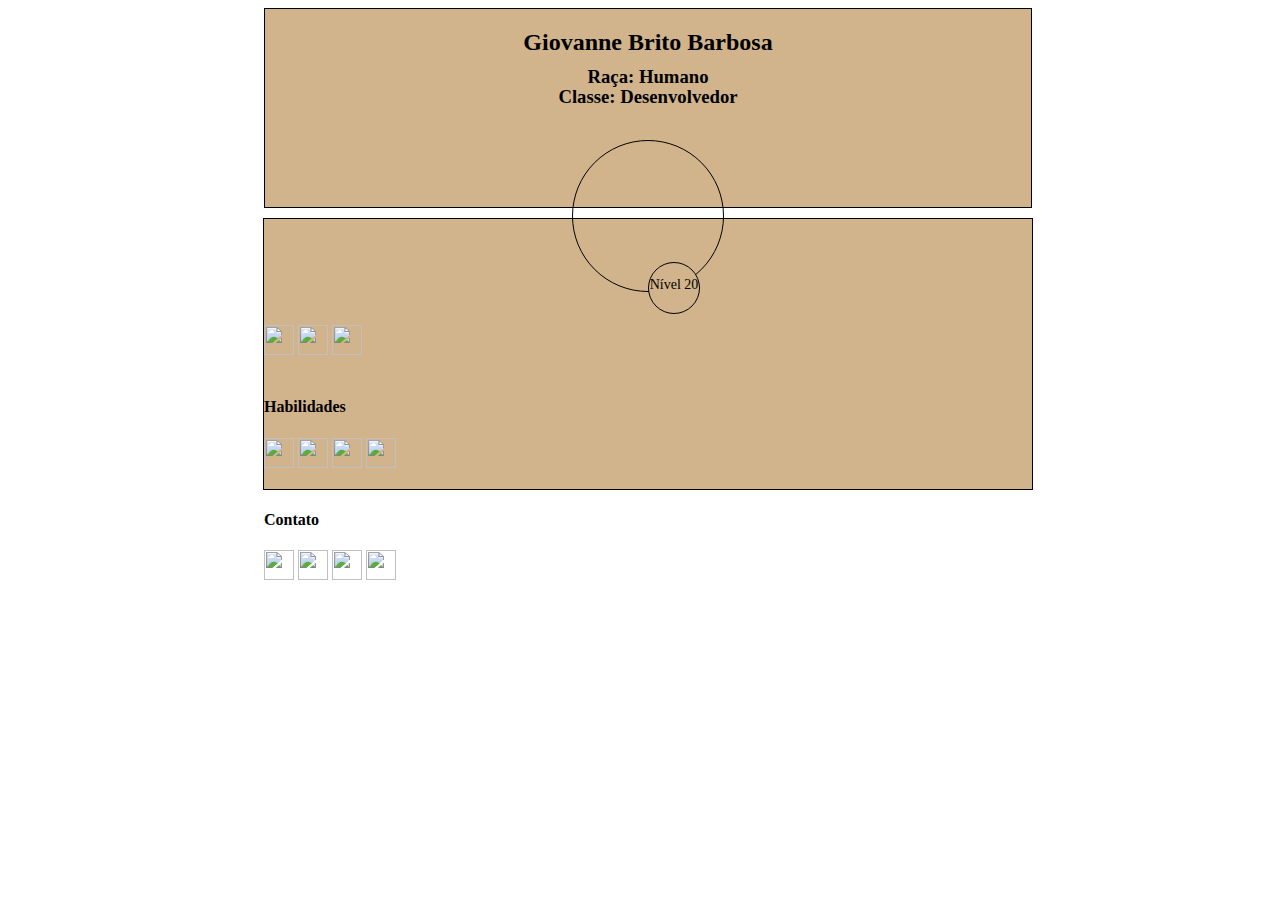
==== index.html @ 073182da "'show'" ====
<!DOCTYPE html>
<html lang="en">
<head>
    <meta charset="UTF-8">
    <meta name="viewport" content="width=device-width, initial-scale=1.0">
    <link rel="stylesheet" type="text/css" href="estilo.css">
    <title>Giovanne Barbosa</title>
</head>
<body>
    <div class="personal-info">
        <div class="name"><h2>Giovanne Brito Barbosa</h2></div>
        <div class="race"><h3>Raça: Humano</h3></div>
        <div class="class"><h3>Classe: Desenvolvedor</h3></div>
    </div>
    <div class="equipament">
            <div class="contact">
                    <br>
                    <br>
                    <img src="img/icons/cafe.png" width="30" height="30">
                    <img src="img/icons/fones.png"  width="30" height="30">
                    <img src="img/icons/note.png"  width="30" height="30">
                </div>
        <div class="contact">
            <br>
            <h4>Habilidades</h4>
            <img src="img/icons/python.png" width="30" height="30">
            <img src="img/icons/javascript.png"  width="30" height="30">
            <img src="img/icons/node.png"  width="30" height="30">
            <img src="img/icons/react.png"  width="30" height="30">
        </div>
        <div class="contact">
            <br>
            <h4>Contato</h4>
            <a href="https://linkedin.com/in/giovannebbarbosa"><img src="img/icons/linkedin.png" width="30" height="30"></a>
            <a href="https://www.facebook.com/GiovanneBBarbosa11"><img src="img/icons/facebook.png"  width="30" height="30"></a>
            <a href="https://www.instagram.com/gbarbosa_dev"><img src="img/icons/instagram.png"  width="30" height="30"></a>
            <a href="https://www.github.com/g-barbosa"><img src="img/icons/git.png"  width="30" height="30"></a>
        </div>
    </div>
    <div class="photo"></div>
    <div class="level"><p>Nível 20</p></div>
</body>
</html>
---- estilo.css ----
@font-face {
    font-family:pixelArt;
    src:url('fonts/FreePixel.ttf')
   }

body{
    font-family: pixelArt;
    width: 100%;
    height: 100%;
    background-image: url('img/Dungeon.jpg');
    background-repeat: no-repeat;
    background-size: auto;
}

.personal-info{
    margin: 0 auto;
    width: 60%;
    height: 200px;
    border: 1px solid;
    box-sizing: border-box;
    background-color: #d2b48c;
}

.equipament{
    margin: 0 auto;
    margin-top: 10px;
    padding-top: 70px;
    width: 60%;
    height: 200px;
    border: 1px solid;
    background-color: #d2b48c;
}

.photo{
    margin: 0 auto;
    width: 150px;
    height: 150px;
    border: 1px solid;
    border-radius: 50%;
    background-image: url('img/suéter.jpg');
    background-size: 90%;
    position: relative;
    margin-top: -350px;
}

.level{
    margin: 0 auto;
    width: 50px;
    height: 50px;
    border: 1px solid;
    border-radius: 50%;
    background-color: #d2b48c;
    position: absolute;
    margin-top: -30px;
    margin-left: 50%;

}

.level p{
    font-size: 14px;
}

.race p{
    text-align: left;
}

.class p{
    text-align: right;
}

.name{
    position: relative;
}

p{
    text-align: center;
    font-size: 16px;
}

h2{
    text-align: center;
    justify-content: center;
}

h3{
    letter-spacing: 0;
    line-height: 0.1;
    text-align: center;
}
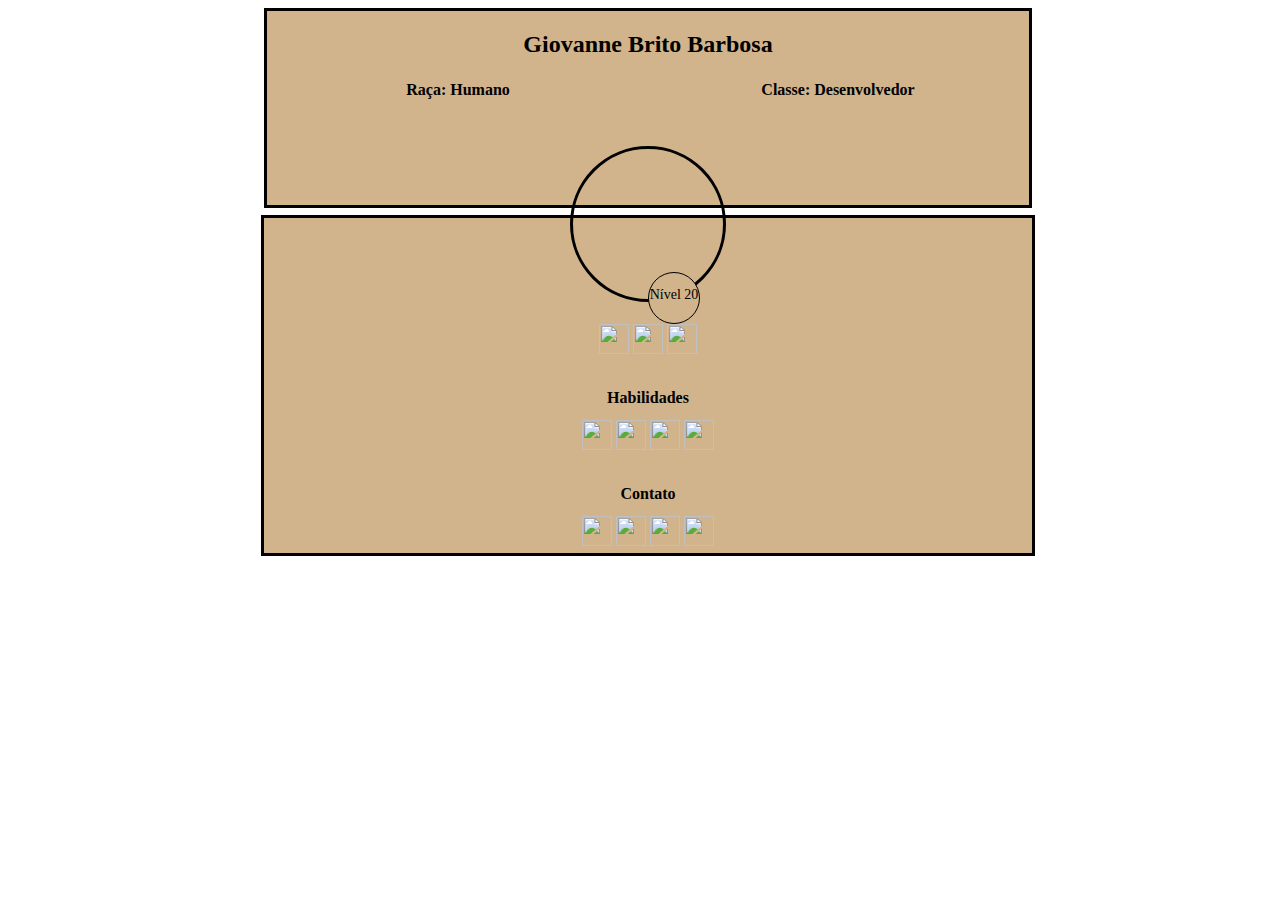
==== commit 3988c984: "'mudanças'" ====
--- a/index.html
+++ b/index.html
@@ -8,9 +8,17 @@
 </head>
 <body>
     <div class="personal-info">
-        <div class="name"><h2>Giovanne Brito Barbosa</h2></div>
-        <div class="race"><h3>Raça: Humano</h3></div>
-        <div class="class"><h3>Classe: Desenvolvedor</h3></div>
+        <div class="name">
+            <h2>Giovanne Brito Barbosa</h2>
+        </div>
+        <div class="info">
+            <table>
+                <tr>
+                    <td><b>Raça: Humano</b></td>
+                    <td><b>Classe: Desenvolvedor</b></td>
+                </tr>
+            </table>
+        </div>
     </div>
     <div class="equipament">
             <div class="contact">
--- a/estilo.css
+++ b/estilo.css
@@ -16,18 +16,18 @@
     margin: 0 auto;
     width: 60%;
     height: 200px;
-    border: 1px solid;
+    border: 3px solid;
     box-sizing: border-box;
     background-color: #d2b48c;
 }
 
 .equipament{
     margin: 0 auto;
-    margin-top: 10px;
+    margin-top: 7px;
     padding-top: 70px;
     width: 60%;
-    height: 200px;
-    border: 1px solid;
+    height: 265px;
+    border: 3px solid;
     background-color: #d2b48c;
 }
 
@@ -35,12 +35,12 @@
     margin: 0 auto;
     width: 150px;
     height: 150px;
-    border: 1px solid;
+    border: 3px solid;
     border-radius: 50%;
     background-image: url('img/suéter.jpg');
     background-size: 90%;
     position: relative;
-    margin-top: -350px;
+    margin-top: -410px;
 }
 
 .level{
@@ -59,17 +59,21 @@
 .level p{
     font-size: 14px;
 }
-
-.race p{
-    text-align: left;
+.name{
+    position: relative;
 }
 
-.class p{
-    text-align: right;
+.contact{
+    text-align: center;
 }
 
-.name{
+.info{
+    align-items: center;
     position: relative;
+}
+
+span{
+    font-size: 16px;
 }
 
 p{
@@ -86,4 +90,16 @@
     letter-spacing: 0;
     line-height: 0.1;
     text-align: center;
+    justify-content: left;
+}
+
+h4{
+    line-height: 0.1;
+}
+
+table{
+    width: 100%;
+    margin-bottom : .5em;
+    table-layout: fixed;
+    text-align: center;
 }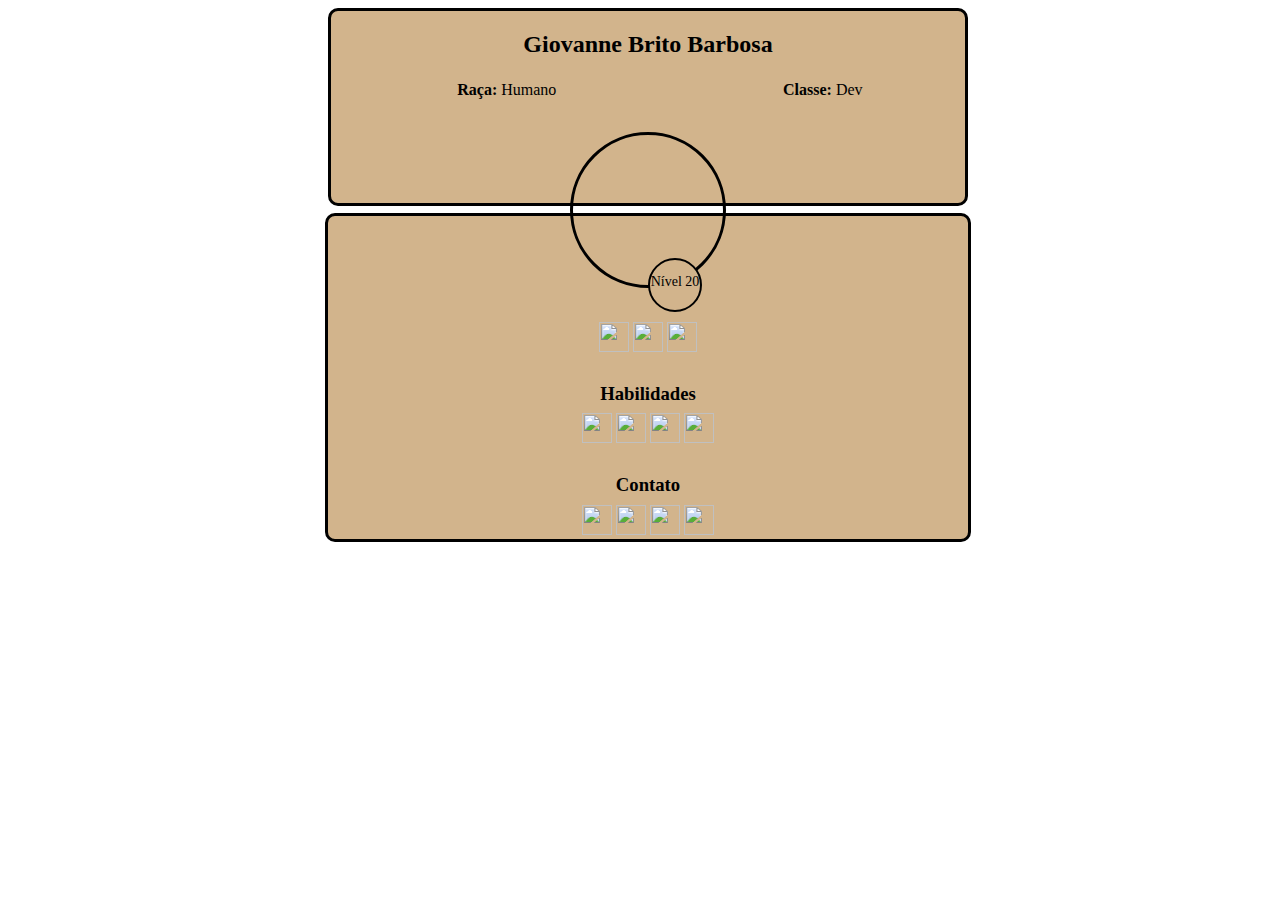
==== commit 48cf12dd: "teste de responsividade" ====
--- a/index.html
+++ b/index.html
@@ -10,12 +10,10 @@
     <div class="personal-info">
         <div class="name">
             <h2>Giovanne Brito Barbosa</h2>
-        </div>
-        <div class="info">
             <table>
                 <tr>
-                    <td><b>Raça: Humano</b></td>
-                    <td><b>Classe: Desenvolvedor</b></td>
+                    <td><b>Raça:</b> Humano</td>
+                    <td><b>Classe:</b> Dev</td>
                 </tr>
             </table>
         </div>
@@ -30,7 +28,7 @@
                 </div>
         <div class="contact">
             <br>
-            <h4>Habilidades</h4>
+            <h3>Habilidades</h3>
             <img src="img/icons/python.png" width="30" height="30">
             <img src="img/icons/javascript.png"  width="30" height="30">
             <img src="img/icons/node.png"  width="30" height="30">
@@ -38,7 +36,7 @@
         </div>
         <div class="contact">
             <br>
-            <h4>Contato</h4>
+            <h3>Contato</h3>
             <a href="https://linkedin.com/in/giovannebbarbosa"><img src="img/icons/linkedin.png" width="30" height="30"></a>
             <a href="https://www.facebook.com/GiovanneBBarbosa11"><img src="img/icons/facebook.png"  width="30" height="30"></a>
             <a href="https://www.instagram.com/gbarbosa_dev"><img src="img/icons/instagram.png"  width="30" height="30"></a>
--- a/estilo.css
+++ b/estilo.css
@@ -7,16 +7,21 @@
     font-family: pixelArt;
     width: 100%;
     height: 100%;
+    min-width:600px;
+    max-width:2000px;
     background-image: url('img/Dungeon.jpg');
+    cursor: url('img/icons/cafe.png'), default;
     background-repeat: no-repeat;
     background-size: auto;
 }
 
+
 .personal-info{
     margin: 0 auto;
-    width: 60%;
-    height: 200px;
+    width: 50%;
+    height: 198px;
     border: 3px solid;
+    border-radius: 10px;
     box-sizing: border-box;
     background-color: #d2b48c;
 }
@@ -25,9 +30,10 @@
     margin: 0 auto;
     margin-top: 7px;
     padding-top: 70px;
-    width: 60%;
-    height: 265px;
+    width: 50%;
+    height: 100%;
     border: 3px solid;
+    border-radius: 10px;
     background-color: #d2b48c;
 }
 
@@ -47,7 +53,7 @@
     margin: 0 auto;
     width: 50px;
     height: 50px;
-    border: 1px solid;
+    border: 2px solid;
     border-radius: 50%;
     background-color: #d2b48c;
     position: absolute;
@@ -67,18 +73,13 @@
     text-align: center;
 }
 
-.info{
-    align-items: center;
-    position: relative;
-}
-
 span{
     font-size: 16px;
 }
 
 p{
     text-align: center;
-    font-size: 16px;
+    font-size: 1em;
 }
 
 h2{
@@ -99,7 +100,5 @@
 
 table{
     width: 100%;
-    margin-bottom : .5em;
-    table-layout: fixed;
     text-align: center;
 }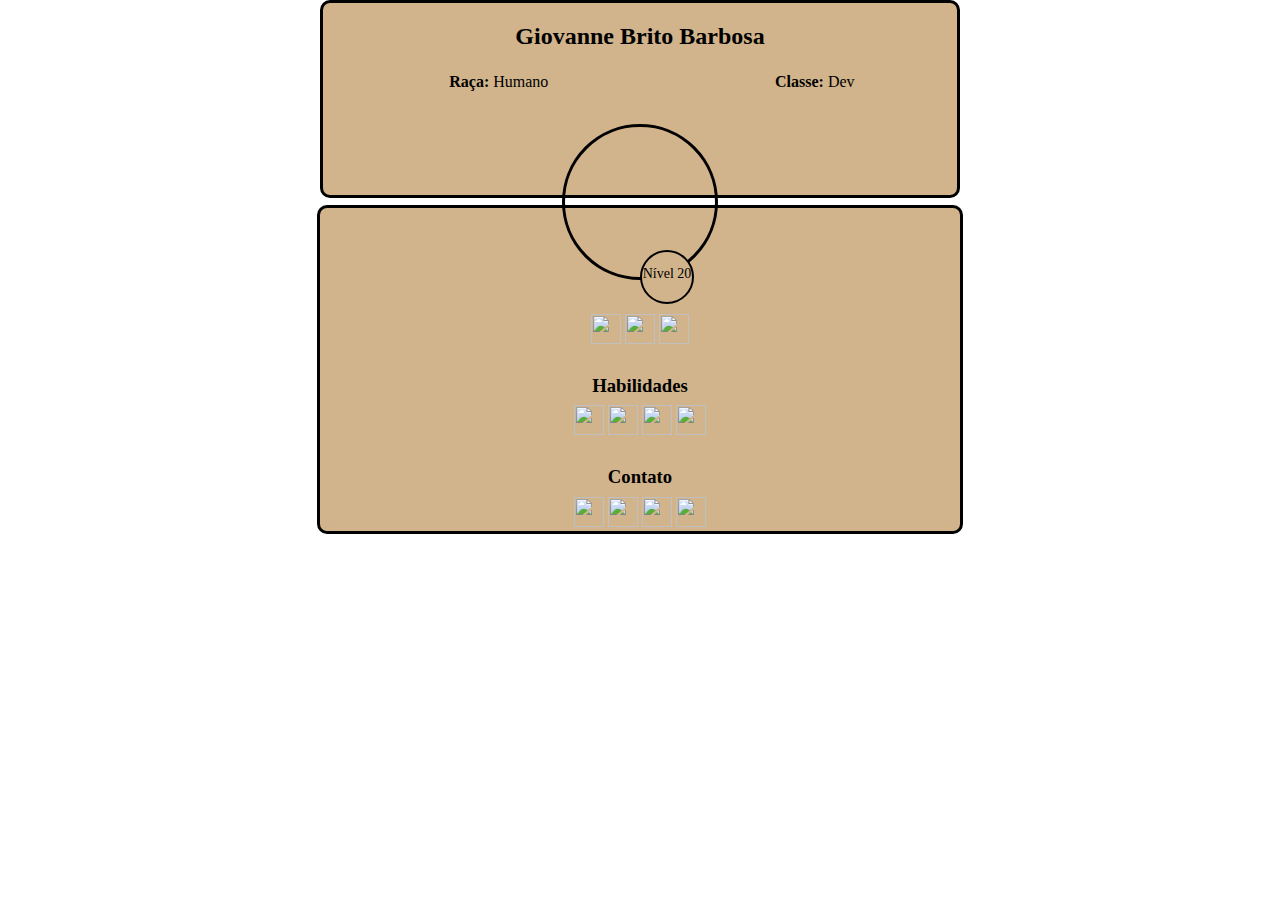
==== commit 403216d1: "correçao" ====
--- a/index.html
+++ b/index.html
@@ -7,43 +7,45 @@
     <title>Giovanne Barbosa</title>
 </head>
 <body>
-    <div class="personal-info">
-        <div class="name">
-            <h2>Giovanne Brito Barbosa</h2>
-            <table>
-                <tr>
-                    <td><b>Raça:</b> Humano</td>
-                    <td><b>Classe:</b> Dev</td>
-                </tr>
-            </table>
+    <div class="container">
+        <div class="personal-info">
+            <div class="name">
+                <h2>Giovanne Brito Barbosa</h2>
+                <table>
+                    <tr>
+                        <td><b>Raça:</b> Humano</td>
+                        <td><b>Classe:</b> Dev</td>
+                    </tr>
+                </table>
+            </div>
         </div>
+        <div class="equipament">
+            <div class="contact">
+                <br>
+                <br>
+                <img src="img/icons/cafe.png" width="30" height="30">
+                <img src="img/icons/fones.png"  width="30" height="30">
+                <img src="img/icons/note.png"  width="30" height="30">
+            </div>
+            <div class="contact">
+                <br>
+                <h3>Habilidades</h3>
+                <img src="img/icons/python.png" width="30" height="30">
+                <img src="img/icons/javascript.png"  width="30" height="30">
+                <img src="img/icons/node.png"  width="30" height="30">
+                <img src="img/icons/react.png"  width="30" height="30">
+            </div>
+            <div class="contact">
+                <br>
+                <h3>Contato</h3>
+                <a href="https://linkedin.com/in/giovannebbarbosa"><img src="img/icons/linkedin.png" width="30" height="30"></a>
+                <a href="https://www.facebook.com/GiovanneBBarbosa11"><img src="img/icons/facebook.png"  width="30" height="30"></a>
+                <a href="https://www.instagram.com/gbarbosa_dev"><img src="img/icons/instagram.png"  width="30" height="30"></a>
+                <a href="https://www.github.com/g-barbosa"><img src="img/icons/git.png"  width="30" height="30"></a>
+            </div>
+        </div>
+        <div class="photo"></div>
+        <div class="level"><p>Nível 20</p></div>
     </div>
-    <div class="equipament">
-            <div class="contact">
-                    <br>
-                    <br>
-                    <img src="img/icons/cafe.png" width="30" height="30">
-                    <img src="img/icons/fones.png"  width="30" height="30">
-                    <img src="img/icons/note.png"  width="30" height="30">
-                </div>
-        <div class="contact">
-            <br>
-            <h3>Habilidades</h3>
-            <img src="img/icons/python.png" width="30" height="30">
-            <img src="img/icons/javascript.png"  width="30" height="30">
-            <img src="img/icons/node.png"  width="30" height="30">
-            <img src="img/icons/react.png"  width="30" height="30">
-        </div>
-        <div class="contact">
-            <br>
-            <h3>Contato</h3>
-            <a href="https://linkedin.com/in/giovannebbarbosa"><img src="img/icons/linkedin.png" width="30" height="30"></a>
-            <a href="https://www.facebook.com/GiovanneBBarbosa11"><img src="img/icons/facebook.png"  width="30" height="30"></a>
-            <a href="https://www.instagram.com/gbarbosa_dev"><img src="img/icons/instagram.png"  width="30" height="30"></a>
-            <a href="https://www.github.com/g-barbosa"><img src="img/icons/git.png"  width="30" height="30"></a>
-        </div>
-    </div>
-    <div class="photo"></div>
-    <div class="level"><p>Nível 20</p></div>
 </body>
 </html>--- a/estilo.css
+++ b/estilo.css
@@ -5,8 +5,7 @@
 
 body{
     font-family: pixelArt;
-    width: 100%;
-    height: 100%;
+    margin: 0 auto;
     min-width:600px;
     max-width:2000px;
     background-image: url('img/Dungeon.jpg');
@@ -15,6 +14,9 @@
     background-size: auto;
 }
 
+.container{
+    margin: 0 auto;
+}
 
 .personal-info{
     margin: 0 auto;
@@ -56,7 +58,7 @@
     border: 2px solid;
     border-radius: 50%;
     background-color: #d2b48c;
-    position: absolute;
+    position: relative;
     margin-top: -30px;
     margin-left: 50%;
 
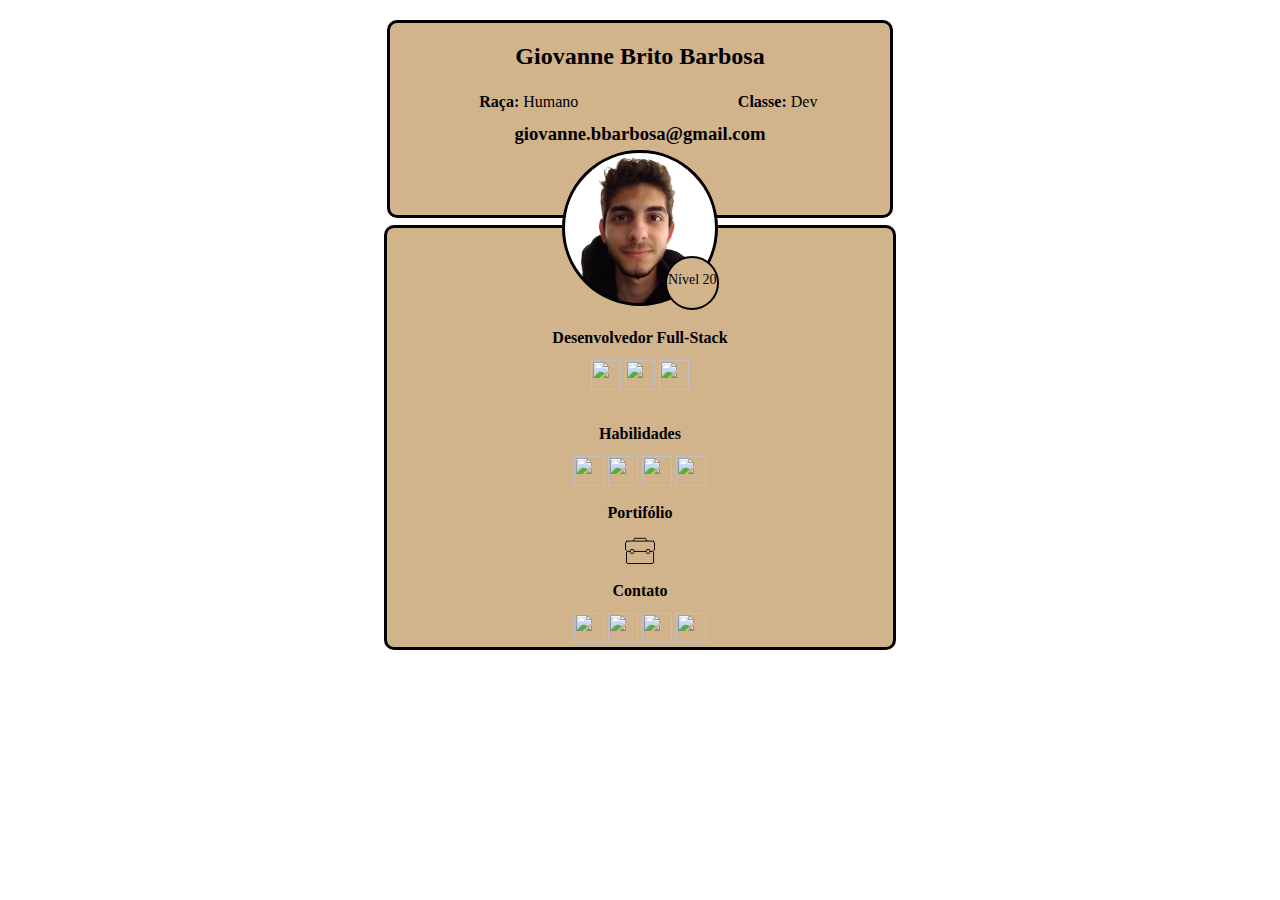
==== commit 4bd4f95e: "add portifolio" ====
--- a/index.html
+++ b/index.html
@@ -17,27 +17,29 @@
                         <td><b>Classe:</b> Dev</td>
                     </tr>
                 </table>
+                <h3>giovanne.bbarbosa@gmail.com</h3>
             </div>
         </div>
         <div class="equipament">
             <div class="contact">
                 <br>
-                <br>
+                <h4>Desenvolvedor Full-Stack</h4>
                 <img src="img/icons/cafe.png" width="30" height="30">
                 <img src="img/icons/fones.png"  width="30" height="30">
                 <img src="img/icons/note.png"  width="30" height="30">
             </div>
             <div class="contact">
                 <br>
-                <h3>Habilidades</h3>
+                <h4>Habilidades</h4>
                 <img src="img/icons/python.png" width="30" height="30">
                 <img src="img/icons/javascript.png"  width="30" height="30">
                 <img src="img/icons/node.png"  width="30" height="30">
                 <img src="img/icons/react.png"  width="30" height="30">
             </div>
+            <h4>Portifólio</h4>
+            <a href="portifolio.html"><img src="img/icons/porti.png" width="30" height="30"></a>
             <div class="contact">
-                <br>
-                <h3>Contato</h3>
+                <h4>Contato</h4>
                 <a href="https://linkedin.com/in/giovannebbarbosa"><img src="img/icons/linkedin.png" width="30" height="30"></a>
                 <a href="https://www.facebook.com/GiovanneBBarbosa11"><img src="img/icons/facebook.png"  width="30" height="30"></a>
                 <a href="https://www.instagram.com/gbarbosa_dev"><img src="img/icons/instagram.png"  width="30" height="30"></a>
--- a/estilo.css
+++ b/estilo.css
@@ -1,26 +1,25 @@
 @font-face {
     font-family:pixelArt;
     src:url('fonts/FreePixel.ttf')
-   }
+}
 
 body{
     font-family: pixelArt;
-    margin: 0 auto;
-    min-width:600px;
-    max-width:2000px;
-    background-image: url('img/Dungeon.jpg');
-    cursor: url('img/icons/cafe.png'), default;
-    background-repeat: no-repeat;
-    background-size: auto;
+    background-image: url('img/Dungeon.jpg'); 
+    background-size: 100%;
+    /* background-repeat: no-repeat; */
 }
 
 .container{
     margin: 0 auto;
+    margin-top: 20px;
+    margin-bottom: 20px;
+    position: relative;
 }
 
 .personal-info{
     margin: 0 auto;
-    width: 50%;
+    width: 40%;
     height: 198px;
     border: 3px solid;
     border-radius: 10px;
@@ -28,15 +27,32 @@
     background-color: #d2b48c;
 }
 
+.portifolio-info{
+    margin: 0 auto;
+    margin-top: 7px;
+    width: 40%;
+    height: 198px;
+    border: 3px solid;
+    border-radius: 10px;
+    box-sizing: border-box;
+    background-color: #d2b48c;
+    text-align: center; 
+}
+
+.portifolio-info p{
+    font-size: 19px;
+}
+
 .equipament{
     margin: 0 auto;
     margin-top: 7px;
     padding-top: 70px;
-    width: 50%;
+    width: 40%;
     height: 100%;
     border: 3px solid;
     border-radius: 10px;
     background-color: #d2b48c;
+    text-align: center;
 }
 
 .photo{
@@ -45,10 +61,12 @@
     height: 150px;
     border: 3px solid;
     border-radius: 50%;
-    background-image: url('img/suéter.jpg');
+    background-color: #ffffff;
+    background-image: url('img/bonitono2.jpg');
+    background-repeat: no-repeat;
     background-size: 90%;
     position: relative;
-    margin-top: -410px;
+    margin-top: -500px;
 }
 
 .level{
@@ -59,8 +77,8 @@
     border-radius: 50%;
     background-color: #d2b48c;
     position: relative;
-    margin-top: -30px;
-    margin-left: 50%;
+    margin-top: -50px;
+    margin-left: 52%;
 
 }
 
@@ -74,6 +92,26 @@
 .contact{
     text-align: center;
 }
+
+@media screen and (max-device-width:840px) {
+    .container {
+     margin-top:10%;
+     width:95%;
+    }
+
+    .personal-info{
+        width: 90%;
+    }
+
+    .equipament{
+        width: 90%;
+    }
+    .level{
+        margin-top: -49px;
+        margin-left: 55%;
+    }
+}
+   
 
 span{
     font-size: 16px;
@@ -98,9 +136,10 @@
 
 h4{
     line-height: 0.1;
+    text-align: center;
 }
 
 table{
     width: 100%;
     text-align: center;
-}+}
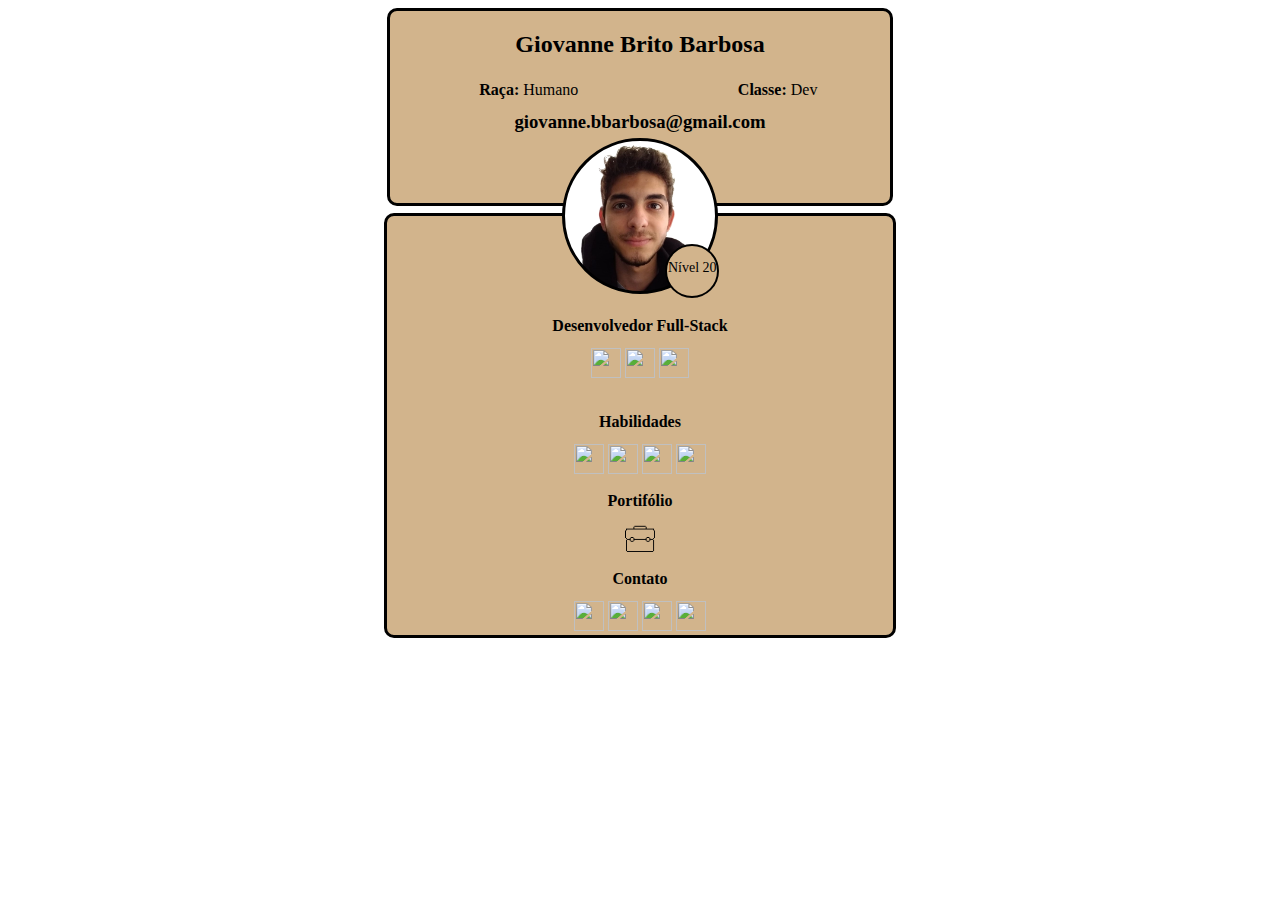
==== commit 4b9b28f6: "adicionado fav" ====
--- a/index.html
+++ b/index.html
@@ -4,6 +4,7 @@
     <meta charset="UTF-8">
     <meta name="viewport" content="width=device-width, initial-scale=1.0">
     <link rel="stylesheet" type="text/css" href="estilo.css">
+    <link rel="shortcut icon" href="img/favicon.ico" />
     <title>Giovanne Barbosa</title>
 </head>
 <body>
--- a/estilo.css
+++ b/estilo.css
@@ -12,7 +12,7 @@
 
 .container{
     margin: 0 auto;
-    margin-top: 20px;
+    margin-top: 5px;
     margin-bottom: 20px;
     position: relative;
 }
@@ -95,12 +95,20 @@
 
 @media screen and (max-device-width:840px) {
     .container {
-     margin-top:10%;
+     margin-top:5px;
      width:95%;
     }
 
     .personal-info{
         width: 90%;
+    }
+
+    .portifolio-info{
+        width: 90%;
+    }
+
+    .portifolio-info p{
+        font-size: 14px;
     }
 
     .equipament{
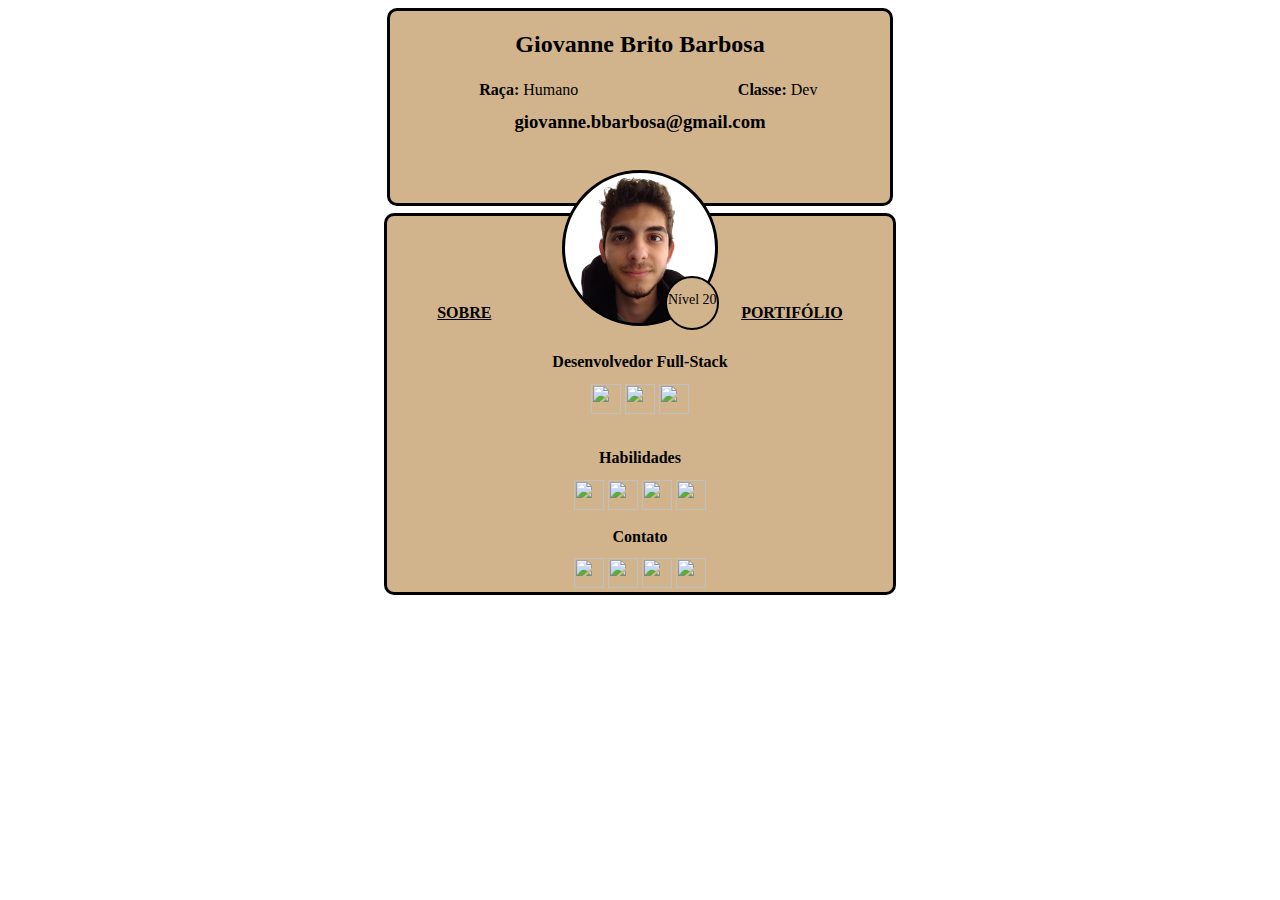
==== commit 6279c185: "links now is black" ====
--- a/index.html
+++ b/index.html
@@ -22,6 +22,11 @@
             </div>
         </div>
         <div class="equipament">
+            <br>
+            <div class='sobre'>
+                <a href="sobre.html"><b>SOBRE</b></a>
+                <a href="portifolio.html"><B>PORTIFÓLIO</B></a>
+            </div>
             <div class="contact">
                 <br>
                 <h4>Desenvolvedor Full-Stack</h4>
@@ -37,8 +42,6 @@
                 <img src="img/icons/node.png"  width="30" height="30">
                 <img src="img/icons/react.png"  width="30" height="30">
             </div>
-            <h4>Portifólio</h4>
-            <a href="portifolio.html"><img src="img/icons/porti.png" width="30" height="30"></a>
             <div class="contact">
                 <h4>Contato</h4>
                 <a href="https://linkedin.com/in/giovannebbarbosa"><img src="img/icons/linkedin.png" width="30" height="30"></a>
--- a/estilo.css
+++ b/estilo.css
@@ -66,7 +66,7 @@
     background-repeat: no-repeat;
     background-size: 90%;
     position: relative;
-    margin-top: -500px;
+    margin-top: -425px;
 }
 
 .level{
@@ -93,6 +93,22 @@
     text-align: center;
 }
 
+.sobre{
+    display: flex;
+    justify-content: space-between;
+    text-align: center;
+    margin-left: 50px;
+    margin-right: 50px;
+}
+
+a:link{
+    color: black;
+}
+
+a:visited{
+    color: black;
+}
+
 @media screen and (max-device-width:840px) {
     .container {
      margin-top:5px;
@@ -113,6 +129,9 @@
 
     .equipament{
         width: 90%;
+    }
+    .photo{
+        margin-top: -450px;
     }
     .level{
         margin-top: -49px;
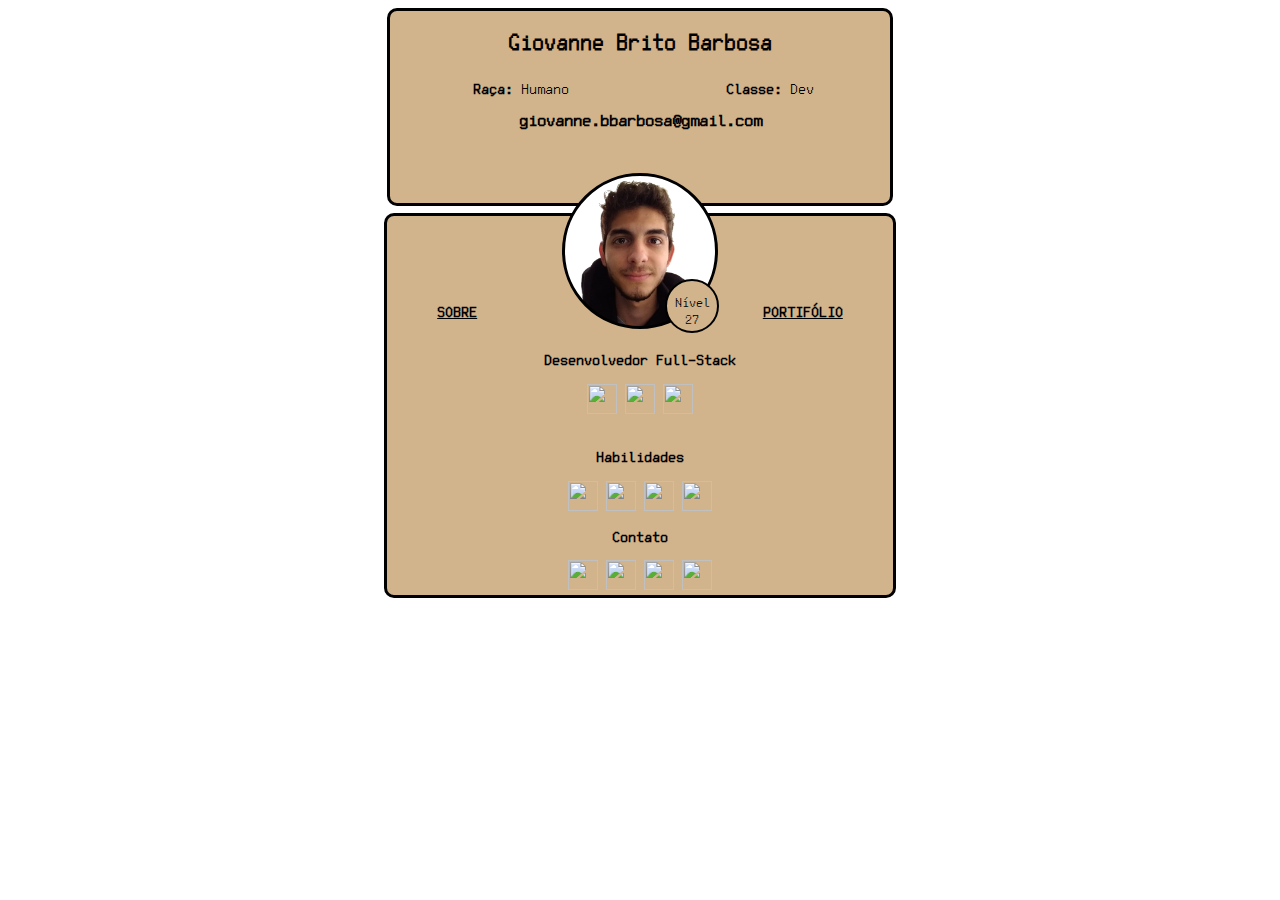
==== commit 4e9c14ae: "feat: add js file to automatic age calc" ====
--- a/index.html
+++ b/index.html
@@ -3,7 +3,7 @@
 <head>
     <meta charset="UTF-8">
     <meta name="viewport" content="width=device-width, initial-scale=1.0">
-    <link rel="stylesheet" type="text/css" href="estilo.css">
+    <link rel="stylesheet" type="text/css" href="assets/css/estilo.css">
     <link rel="shortcut icon" href="img/favicon.ico" />
     <title>Giovanne Barbosa</title>
 </head>
@@ -51,7 +51,8 @@
             </div>
         </div>
         <div class="photo"></div>
-        <div class="level"><p>Nível 20</p></div>
+        <div class="level"><p id="level"></p></div>
     </div>
 </body>
+<script type="text/javascript" src="./assets/js/index.js"></script>
 </html>--- a/assets/css/estilo.css
+++ b/assets/css/estilo.css
@@ -0,0 +1,181 @@
+@font-face {
+    font-family:pixelArt;
+    src:url('../fonts/FreePixel.ttf')
+}
+
+body{
+    font-family: pixelArt;
+    background-image: url('../../img/Dungeon.jpg'); 
+    background-size: 100%;
+    background-repeat: no-repeat;
+}
+
+.container{
+    margin: 0 auto;
+    margin-top: 5px;
+    margin-bottom: 20px;
+    position: relative;
+}
+
+.personal-info{
+    margin: 0 auto;
+    width: 40%;
+    height: 198px;
+    border: 3px solid;
+    border-radius: 10px;
+    box-sizing: border-box;
+    background-color: #d2b48c;
+}
+
+.portifolio-info{
+    margin: 0 auto;
+    margin-top: 7px;
+    width: 40%;
+    height: 198px;
+    border: 3px solid;
+    border-radius: 10px;
+    box-sizing: border-box;
+    background-color: #d2b48c;
+    text-align: center; 
+}
+
+.portifolio-info p{
+    font-size: 19px;
+}
+
+.equipament{
+    margin: 0 auto;
+    margin-top: 7px;
+    padding-top: 70px;
+    width: 40%;
+    height: 100%;
+    border: 3px solid;
+    border-radius: 10px;
+    background-color: #d2b48c;
+    text-align: center;
+}
+
+.photo{
+    margin: 0 auto;
+    width: 150px;
+    height: 150px;
+    border: 3px solid;
+    border-radius: 50%;
+    background-color: #ffffff;
+    background-image: url('../../img/bonitono2.jpg');
+    background-repeat: no-repeat;
+    background-size: 90%;
+    position: relative;
+    margin-top: -425px;
+}
+
+.level{
+    margin: 0 auto;
+    width: 50px;
+    height: 50px;
+    border: 2px solid;
+    border-radius: 50%;
+    background-color: #d2b48c;
+    position: relative;
+    margin-top: -50px;
+    margin-left: 52%;
+
+}
+
+.level p{
+    font-size: 14px;
+}
+.name{
+    position: relative;
+}
+
+.contact{
+    text-align: center;
+}
+
+.sobre{
+    display: flex;
+    justify-content: space-between;
+    text-align: center;
+    margin-left: 50px;
+    margin-right: 50px;
+}
+
+a:link{
+    color: black;
+}
+
+a:visited{
+    color: black;
+}
+
+@media screen and (max-device-width:840px) {
+
+    body{
+        background: url('../../img/Dungeon.jpg') repeat-x;
+    }
+    .container {
+     margin-top:5px;
+     width:95%;
+    }
+
+    .personal-info{
+        width: 90%;
+    }
+
+    .portifolio-info{
+        width: 90%;
+    }
+
+    .portifolio-info p{
+        font-size: 14px;
+    }
+
+    .equipament{
+        width: 90%;
+    }
+    .photo{
+        margin-top: -460px;
+    }
+    .level{
+        margin-top: -49px;
+        margin-left: 55%;
+    }
+
+    .sobre{
+        margin-left: 20px;
+        margin-right: 20px;
+    }
+}
+   
+
+span{
+    font-size: 16px;
+}
+
+p{
+    text-align: center;
+    font-size: 1em;
+}
+
+h2{
+    text-align: center;
+    justify-content: center;
+}
+
+h3{
+    letter-spacing: 0;
+    line-height: 0.1;
+    text-align: center;
+    justify-content: left;
+}
+
+h4{
+    line-height: 0.1;
+    text-align: center;
+}
+
+table{
+    width: 100%;
+    text-align: center;
+}
